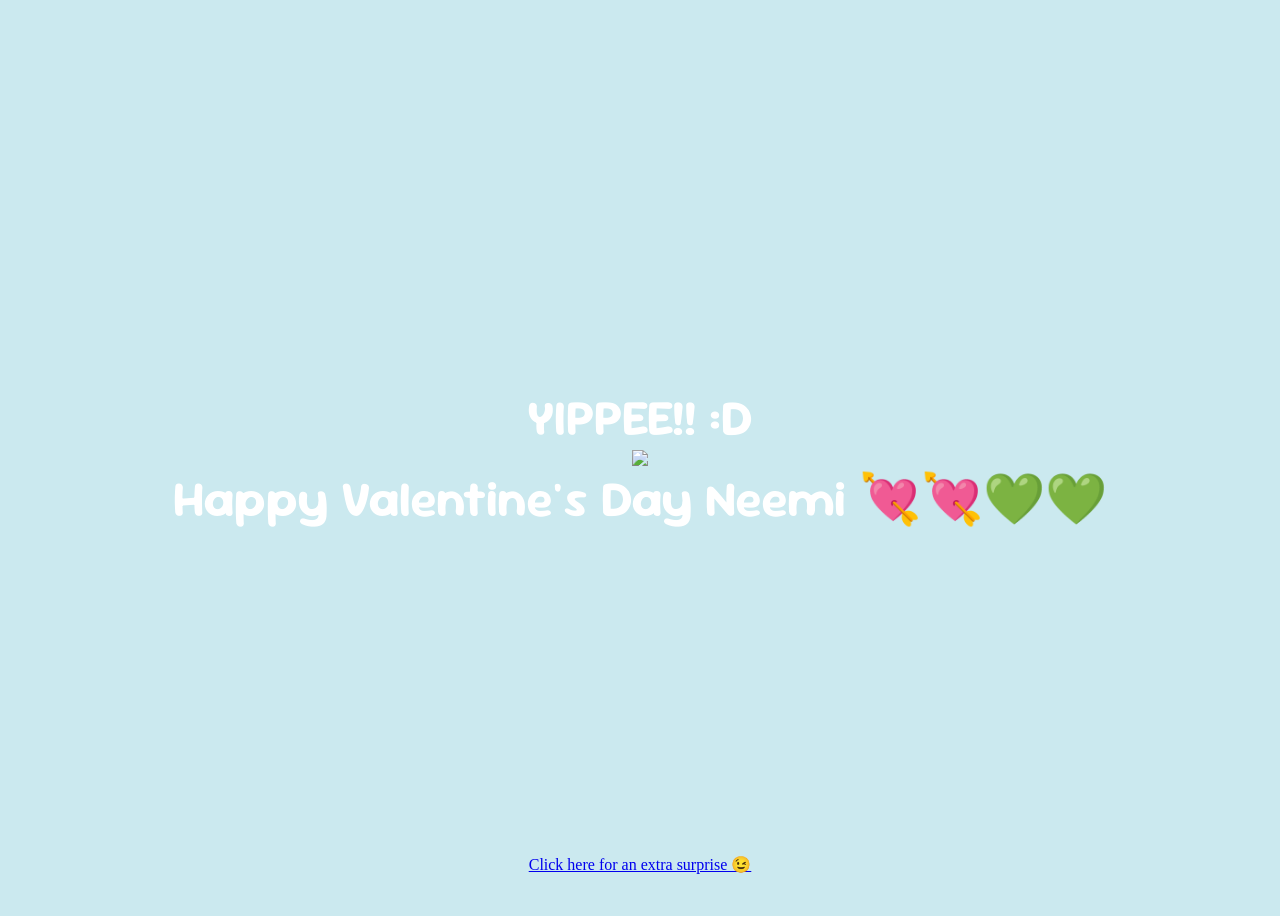
==== yes.html @ e47e7ce3 "Add files via upload" ====
<!DOCTYPE html>
<html lang="en">
<head>
    <meta charset="UTF-8">
    <meta name="viewport" content="width=device-width, initial-scale=1.0">
    <link rel="preconnect" href="https://fonts.googleapis.com">
    <link rel="preconnect" href="https://fonts.gstatic.com" crossorigin>
    <link href="https://fonts.googleapis.com/css2?family=Sour+Gummy:ital,wght@0,100..900;1,100..900&display=swap" rel="stylesheet">
    <link rel="stylesheet" href="yes.css">
    <script src="script.js" defer></script>
</head>
<body>
    <div class="container">
        <div>
            <h1 class="header_text">YIPPEE!! :D</h1>
        </div>
        <div class="gif_container">
            <img src="https://media.tenor.com/1z09XoEOnccAAAAi/cinnamoroll-sanrio.gif">
        </div>
        <div>
            <p class="text">Happy Valentine's Day Neemi 💘💘💚💚</p>
        </div>
    </div>
    <p style="position: fixed; bottom: 10px; left: 50%; transform: translateX(-50%); text-align: center; color: #777;"><a href=letter.html>Click here for an extra surprise 😉</a></p>
</body>
---- yes.css ----
body {
    display: flex;
    justify-content: center;
    align-items: center;
    height :100vh;
    background-color: #cbe9ef;
}

#noButton {
    position: absolute;
    margin-left: 150px;
    transition: 0.5s;
}

#yesButton {
    position: absolute;
    margin-right: 150px;
}

.header_text, .text {
    font-family: 'Sour Gummy';
    font-size: 50px;
    font-weight: bold;
    color: white;
    text-align: center;
    margin-top: 0px;
    margin-bottom: 0;
}

.buttons {
    display: flex;
    flex-direction: row;
    justify-content: center;
    align-items: center;
    margin-top: 40px; 
    margin-left: 20px;
}

.btn {
    background-color: #80c3d8;
    color: white;
    padding: 15px 32px;
    text-align: center;
    display: inline-block;
    font-size: 16px;
    margin: 4px 2px;
    cursor: pointer;
    border: none;
    border-radius: 12px;
    transition: background-color 0.3s ease;
}

.btn:hover {
    background-color: #FAF9F6;
}



.gif_container {
    display: flex;
    justify-content: center;
    align-items: center;
}
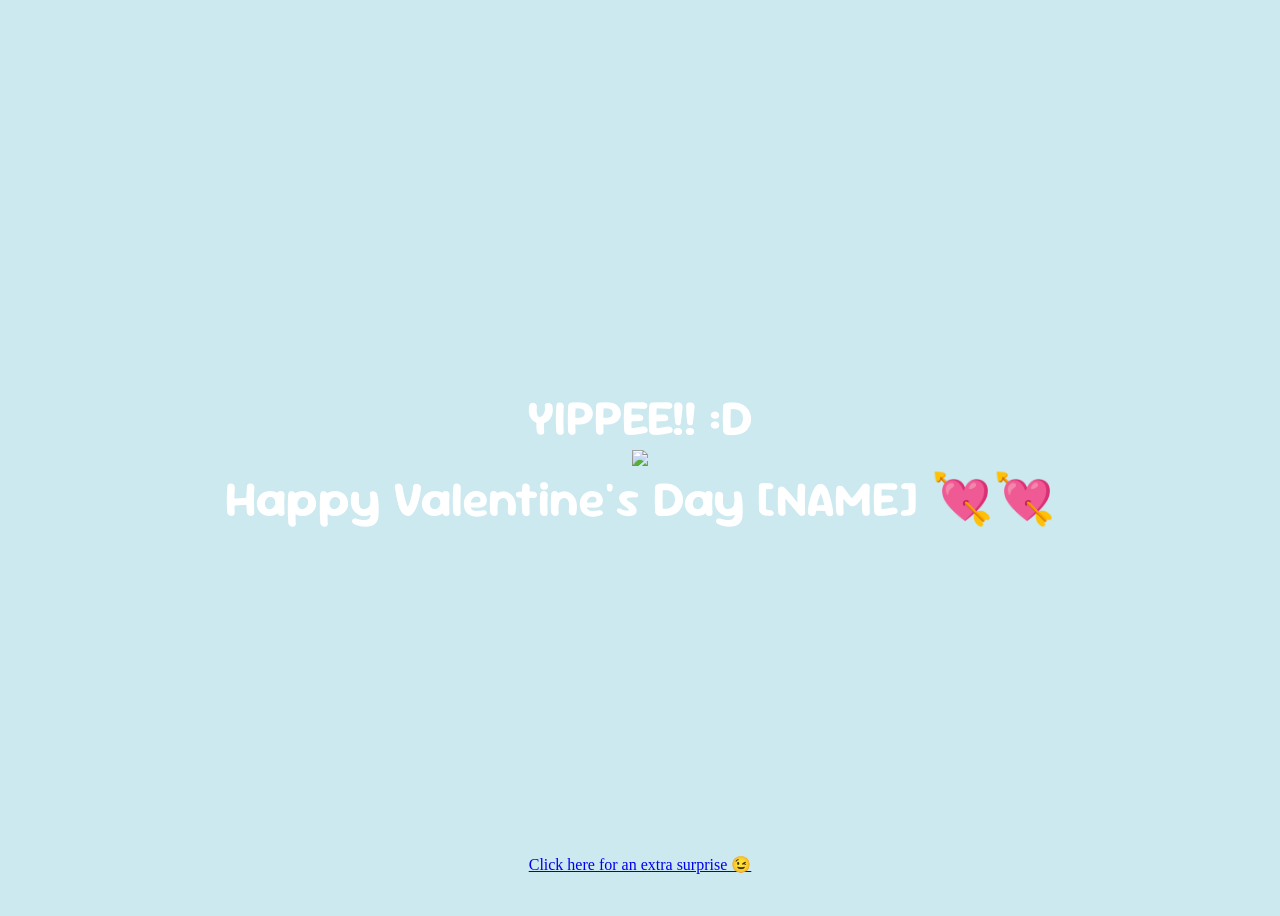
==== commit 7eacda6c: "1" ====
--- a/yes.html
+++ b/yes.html
@@ -18,8 +18,8 @@
             <img src="https://media.tenor.com/1z09XoEOnccAAAAi/cinnamoroll-sanrio.gif">
         </div>
         <div>
-            <p class="text">Happy Valentine's Day Neemi 💘💘💚💚</p>
+            <p class="text">Happy Valentine's Day [NAME] 💘💘</p>
         </div>
     </div>
     <p style="position: fixed; bottom: 10px; left: 50%; transform: translateX(-50%); text-align: center; color: #777;"><a href=letter.html>Click here for an extra surprise 😉</a></p>
-</body>+</body>
